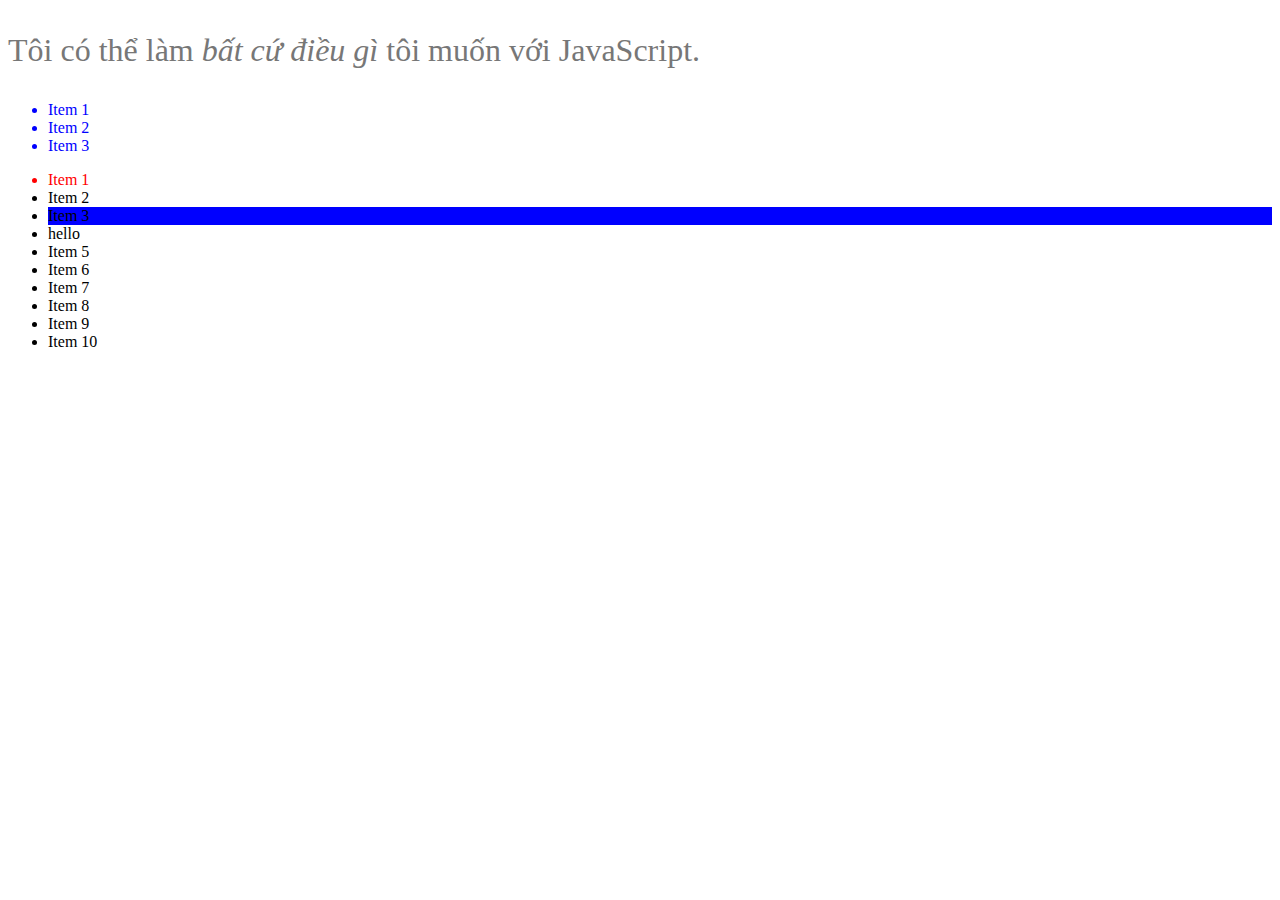
==== DOM_v1/index.html @ e02da0c7 "DOM1" ====
<!DOCTYPE html>
<html lang="en">
<head>
    <meta charset="UTF-8">
    <meta name="viewport" content="width=device-width, initial-scale=1.0">
    <link rel="stylesheet" href="./style.css">
    <title>DOM1</title>
</head>
<body>
    <p id="text">Hello world</p>
<!--  Câu 2 -->
    <ul class ="list">
        <li>Item 1</li>
        <li>Item 2</li>
        <li>Item 3</li>
    </ul>
<!-- Câu 3 -->

    <ul id="list">
        <li>Item 1</li>
        <li>Item 2</li>
        <li>Item 3</li>
        <li>Item 4</li>
        <li>Item 5</li>
        <li>Item 6</li>
        <li>Item 7</li>
     </ul>

    <script src="./start.js"></script>
</body>
</html>
---- DOM_v1/style.css ----
#text{
    color: #777;
    font-size: 2rem;
}
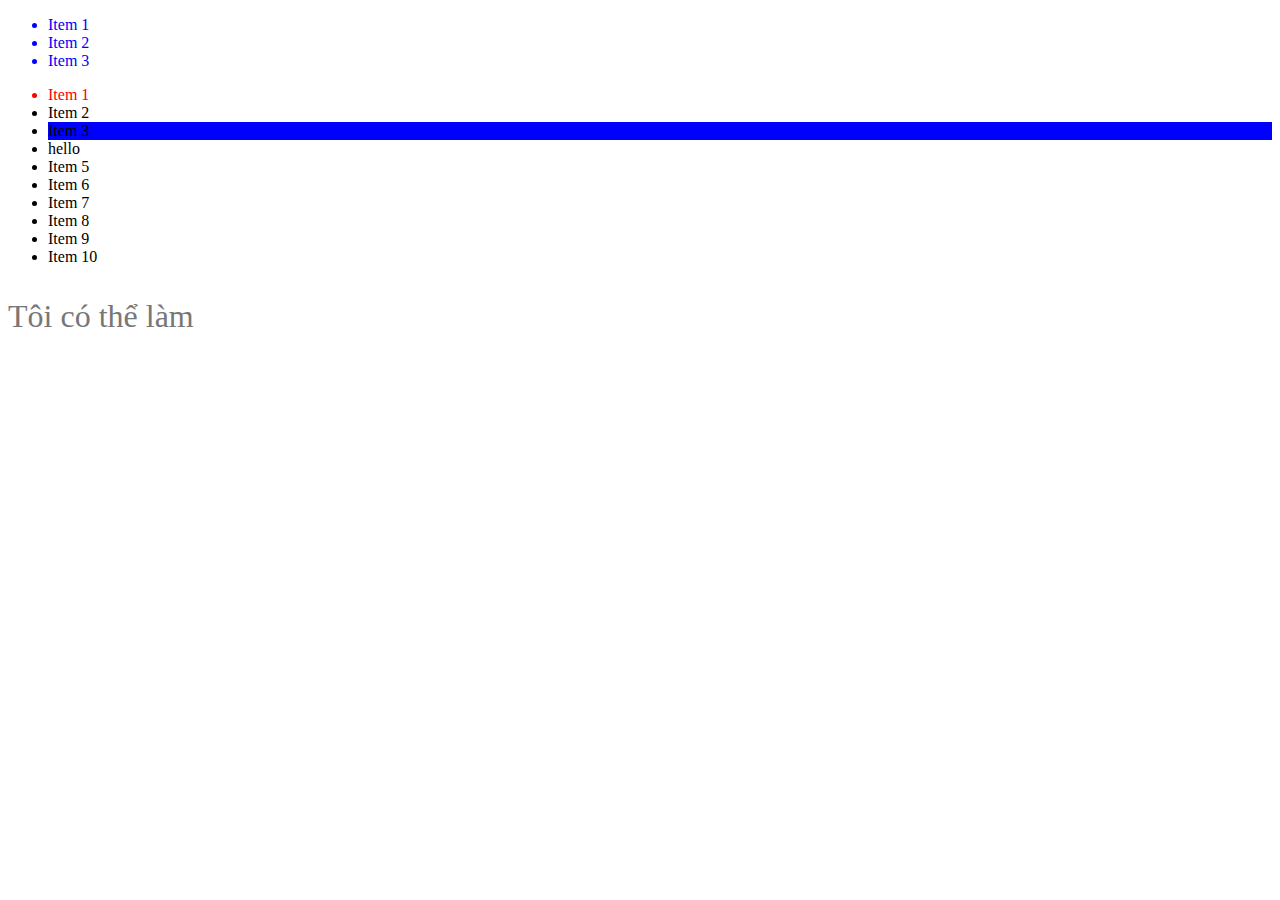
==== commit c005e7fc: "DOM1v2" ====
--- a/DOM_v1/index.html
+++ b/DOM_v1/index.html
@@ -7,7 +7,7 @@
     <title>DOM1</title>
 </head>
 <body>
-    <p id="text">Hello world</p>
+    <!-- <p id="text">Hello world</p> -->
 <!--  Câu 2 -->
     <ul class ="list">
         <li>Item 1</li>
